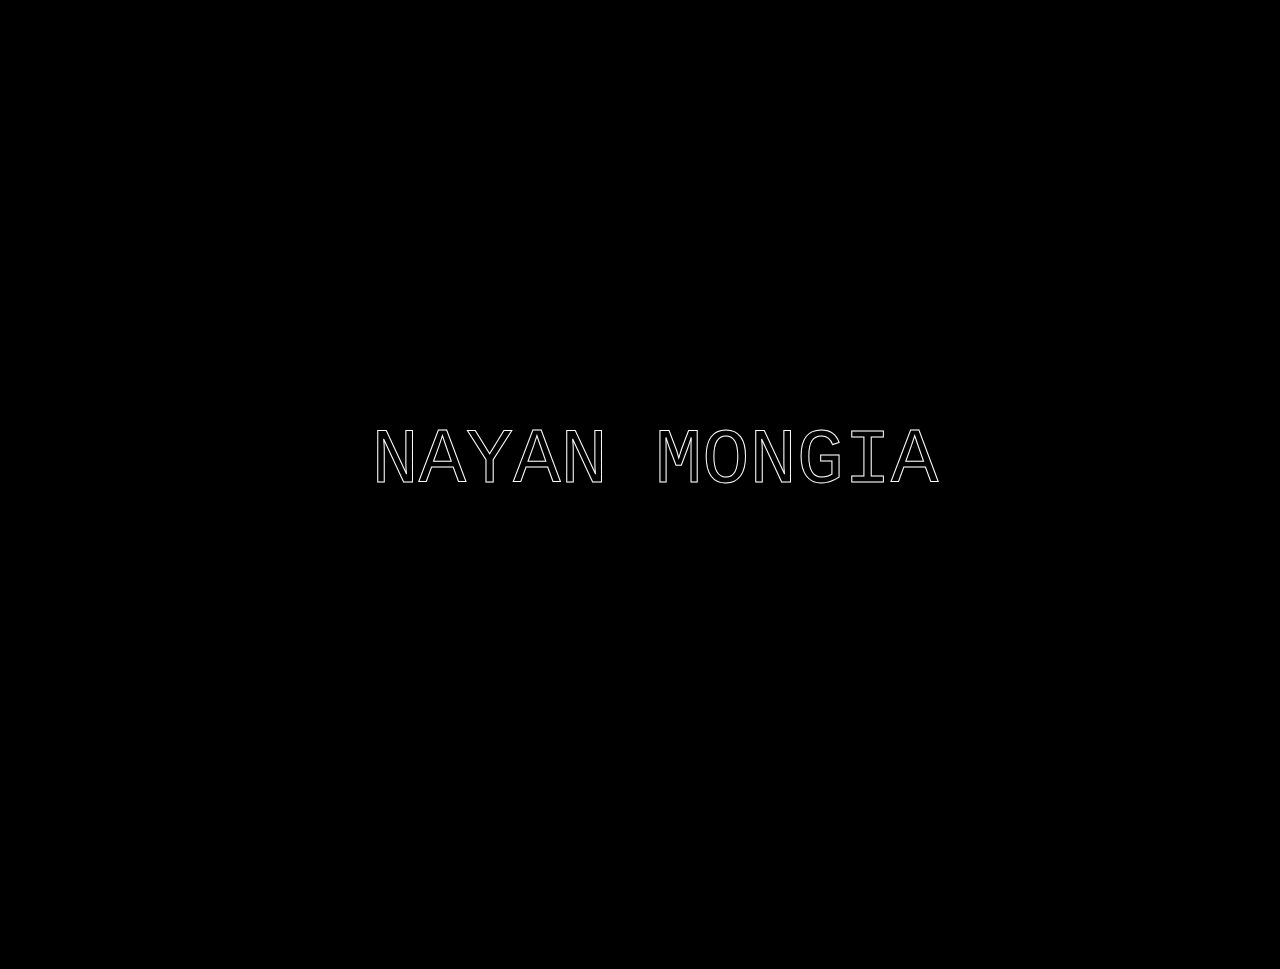
==== logoanim.html @ 5d0dc2f7 "Add files via upload" ====
<html>
<body style="background-color: black;">
<head>
  <link rel="stylesheet" href="white.css">
  <link rel="stylesheet" href="dekho.css">
</head>

<svg  
             viewBox="-0 70 1300.69 984.896">

<style type="text/css">
	.st0{stroke:#FFFFFF;stroke-width:6;stroke-miterlimit:10;}
	.st1{stroke:#FFFFFF;stroke-width:3;stroke-miterlimit:10;}
.st2{font-family:'courier';}
	.st3{font-size:80px; font-color: "white";}
.st4{style="color:red"}
</style>

<polyline class="st0 svg-elem-1" points="613,220 704,311 798,217 798,447 "></polyline>
<line class="st1 svg-elem-2" x1="375" y1="478" x2="954" y2="478"></line>
<polyline class="st0 svg-elem-3" points="739,447 509.5,217.5 509.5,447 "></polyline>
<text transform="matrix(1 0 0 1 377.5 560)" class="st2 st3 st4" fill=""> NAYAN MONGIA      </text>

</svg>



</body>
</html>
---- white.css ----
/***************************************************
 * Generated by SVG Artista on 8/23/2020, 12:31:25 AM
 * MIT license (https://opensource.org/licenses/MIT)
 * W. https://svgartista.net
 **************************************************/
 body {
  /*Overscroll-behavior eliminates scroll bounce*/
  /*overscroll-behavior: none;*/
  background: #000000;
  margin: 0;
  overflow: hidden;
  transition: 1s ease;
}
header {
  position: fixed;
  top: 0;
  left: 0;
  width: 100%;
  height: 70px;
  padding: 0 60px;
  z-index: 10;
  display: flex;
  justify-content: center;
  align-items: center;
  font-family: "Roboto", sans-serif;
  font-size: 15px;
  font-weight: 300;
  background: transparent;
  transition: 0.5s ease;
}

.container {
  display: flex;
  justify-content: center;
}
.loader {
  position: fixed;
  height: 100vh;
  width: 100%;
  z-index: 100;
  top: 0;
  left: 0;
  background: #000000;
  display: flex;
  justify-content: center;
  align-items: center;
}
.loader-wrapper{
width: 100%;
height : 100%;
position: absolute;
top : 0;
left: 0;
background-color: #000000;
display:flex;
justify-content:center;
align-items: center;}


svg .svg-elem-1 {
  stroke-dashoffset: 493.6295166015625px;
  stroke-dasharray: 493.6295166015625px;
  -webkit-transition: stroke-dashoffset 1.2s cubic-bezier(0.47, 0, 0.745, 0.715) 0s;
          transition: stroke-dashoffset 1.2s cubic-bezier(0.47, 0, 0.745, 0.715) 0s;
}

svg.active .svg-elem-1 {
  stroke-dashoffset: 0;
}

svg .svg-elem-2 {
  stroke-dashoffset: 581px;
  stroke-dasharray: 581px;
  -webkit-transition: stroke-dashoffset 1.2s cubic-bezier(0.47, 0, 0.745, 0.715) 0.12s;
          transition: stroke-dashoffset 1.2s cubic-bezier(0.47, 0, 0.745, 0.715) 0.12s;
}

svg.active .svg-elem-2 {
  stroke-dashoffset: 0;
}

svg .svg-elem-3 {
  stroke-dashoffset: 556.06201171875px;
  stroke-dasharray: 556.06201171875px;
  -webkit-transition: stroke-dashoffset 1.2s cubic-bezier(0.47, 0, 0.745, 0.715) 0.24s;
          transition: stroke-dashoffset 1.2s cubic-bezier(0.47, 0, 0.745, 0.715) 0.24s;
}

svg.active .svg-elem-3 {
  stroke-dashoffset: 0;
}
/***************************************************
 * Generated by SVG Artista on 8/23/2020, 12:31:40 AM
 * MIT license (https://opensource.org/licenses/MIT)
 * W. https://svgartista.net
 **************************************************/

@-webkit-keyframes animate-svg-stroke-1 {
  0% {
    stroke-dashoffset: 493.6295166015625px;
    stroke-dasharray: 493.6295166015625px;
  }

  100% {
    stroke-dashoffset: 0;
  }
}

@keyframes animate-svg-stroke-1 {
  0% {
    stroke-dashoffset: 493.6295166015625px;
    stroke-dasharray: 493.6295166015625px;
  }

  100% {
    stroke-dashoffset: 0;
  }
}

.svg-elem-1 {
  -webkit-animation: animate-svg-stroke-1 1.2s cubic-bezier(0.47, 0, 0.745, 0.715) 0s both;
          animation: animate-svg-stroke-1 1.2s cubic-bezier(0.47, 0, 0.745, 0.715) 0s both;
}

@-webkit-keyframes animate-svg-stroke-2 {
  0% {
    stroke-dashoffset: 581px;
    stroke-dasharray: 581px;
  }

  100% {
    stroke-dashoffset: 0;
  }
}

@keyframes animate-svg-stroke-2 {
  0% {
    stroke-dashoffset: 581px;
    stroke-dasharray: 581px;
  }

  100% {
    stroke-dashoffset: 0;
  }
}

.svg-elem-2 {
  -webkit-animation: animate-svg-stroke-2 1.2s cubic-bezier(0.47, 0, 0.745, 0.715) 0.12s both;
          animation: animate-svg-stroke-2 1.2s cubic-bezier(0.47, 0, 0.745, 0.715) 0.12s both;
}

@-webkit-keyframes animate-svg-stroke-3 {
  0% {
    stroke-dashoffset: 556.06201171875px;
    stroke-dasharray: 556.06201171875px;
  }

  100% {
    stroke-dashoffset: 0;
  }
}

@keyframes animate-svg-stroke-3 {
  0% {
    stroke-dashoffset: 556.06201171875px;
    stroke-dasharray: 556.06201171875px;
  }

  100% {
    stroke-dashoffset: 0;
  }
}

.svg-elem-3 {
  -webkit-animation: animate-svg-stroke-3 1.2s cubic-bezier(0.47, 0, 0.745, 0.715) 0.24s both;
          animation: animate-svg-stroke-3 1.2s cubic-bezier(0.47, 0, 0.745, 0.715) 0.24s both;
}
---- dekho.css ----
svg text {
         stroke: 	#FFFFFF;
font-size: 80 px;
font weight : 700;
stroke width:15;
animation : textAnimate 4s ;

}

@keyframes textAnimate{
0%{
stroke-dasharray : 0 50%;
stroke-dashoffset:-20%;
 stroke: 	#FFFFFF;
}
100%{
	 stroke: 	#FFFFFF;	

stroke-dasharray: 100% 0;
stroke-dashoffset:20%;
fill:#FFFFFF;	;	

}
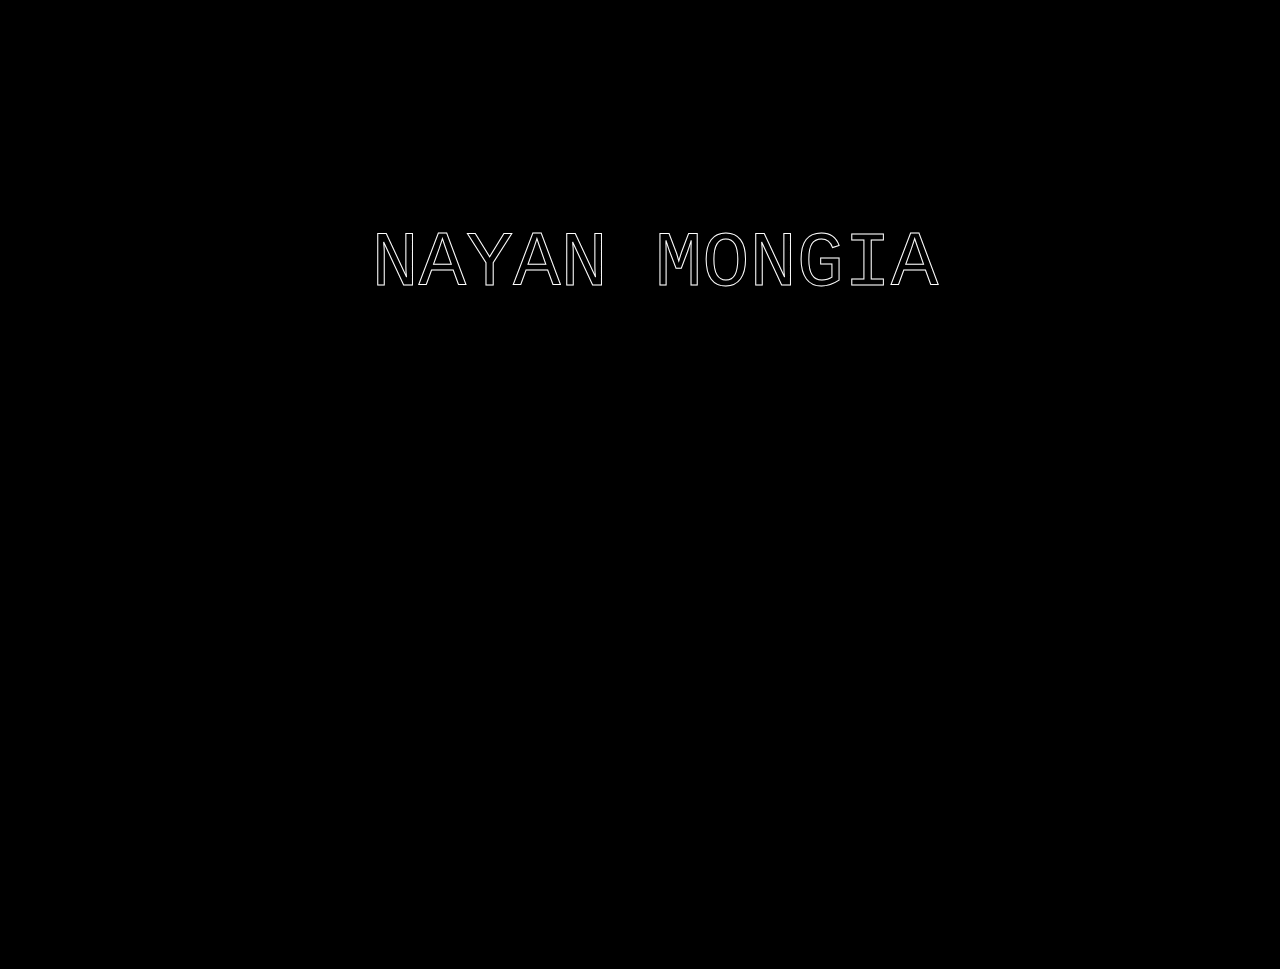
==== commit 8c65a24d: "Update logoanim.html" ====
--- a/logoanim.html
+++ b/logoanim.html
@@ -2,12 +2,13 @@
 <html>
 <body style="background-color: black;">
 <head>
+	  <meta http-equiv="refresh" content="3;url=http://www.nayanmongia.com/" />
   <link rel="stylesheet" href="white.css">
   <link rel="stylesheet" href="dekho.css">
 </head>
 
-<svg  
-             viewBox="-0 70 1300.69 984.896">
+<svg  align="center"
+             viewBox="-0 270 1300.69 984.896">
 
 <style type="text/css">
 	.st0{stroke:#FFFFFF;stroke-width:6;stroke-miterlimit:10;}
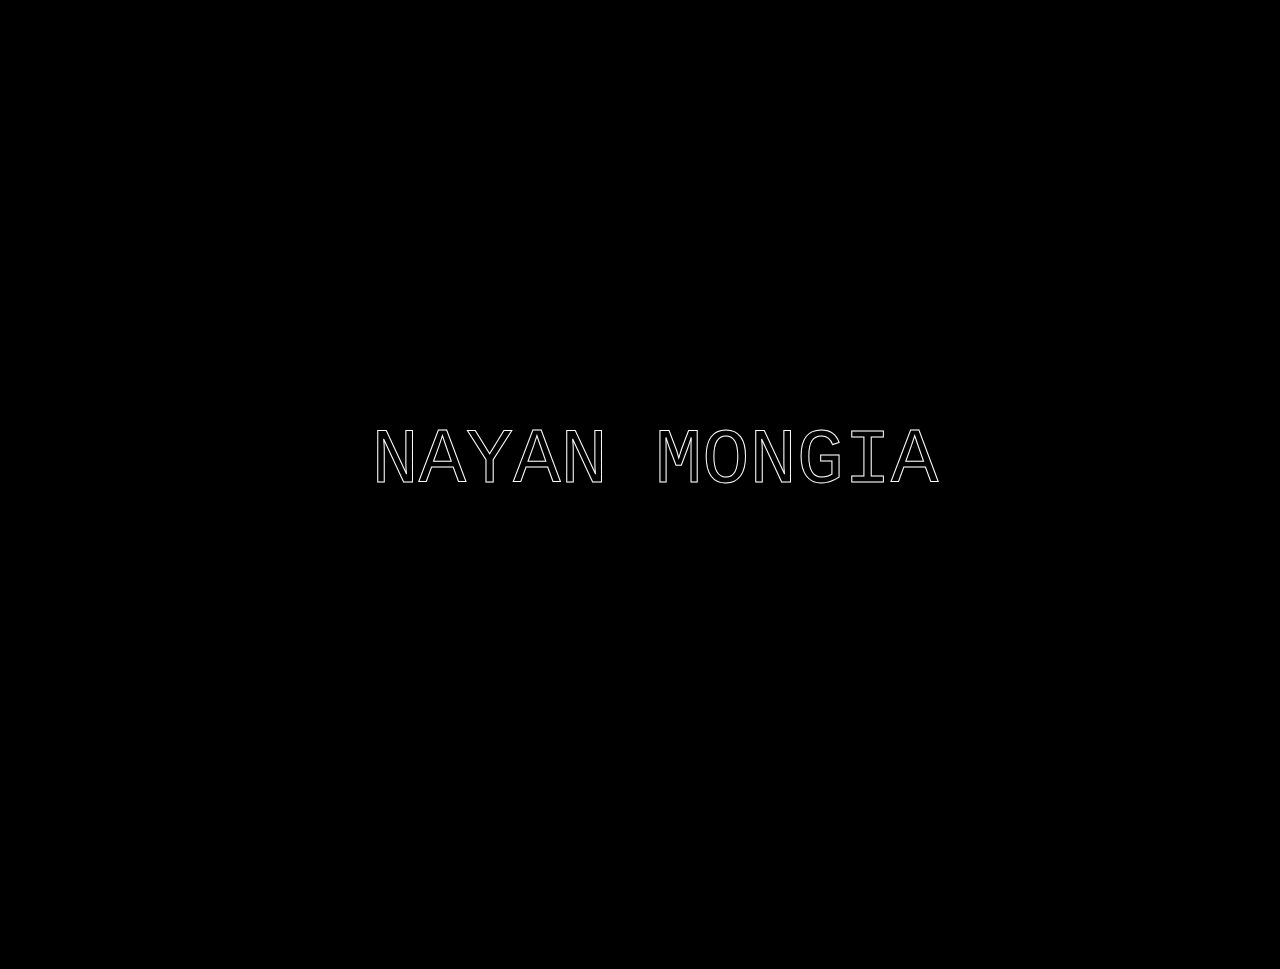
==== commit b5724338: "Update logoanim.html" ====
--- a/logoanim.html
+++ b/logoanim.html
@@ -8,7 +8,7 @@
 </head>
 
 <svg  align="center"
-             viewBox="-0 270 1300.69 984.896">
+             viewBox="-0 70 1300.69 984.896">
 
 <style type="text/css">
 	.st0{stroke:#FFFFFF;stroke-width:6;stroke-miterlimit:10;}
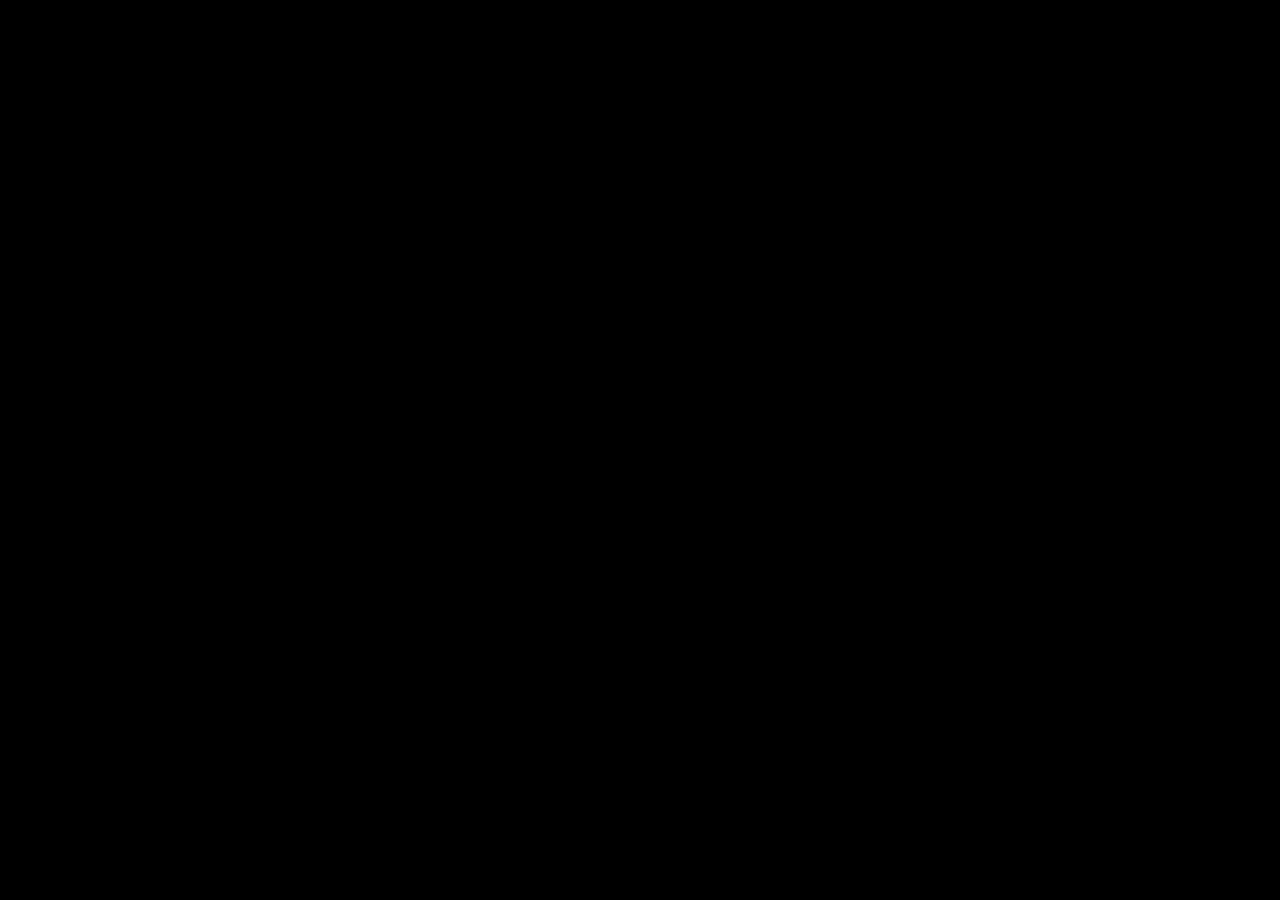
==== commit a0fc42ba: "Update logoanim.html" ====
--- a/logoanim.html
+++ b/logoanim.html
@@ -2,11 +2,21 @@
 <html>
 <body style="background-color: black;">
 <head>
-	  <meta http-equiv="refresh" content="3;url=http://www.nayanmongia.com/" />
+	  <!meta http-equiv="refresh" content="3;url=http://www.nayanmongia.com/" />
   <link rel="stylesheet" href="white.css">
   <link rel="stylesheet" href="dekho.css">
 </head>
-
+<script>
+  setTimeout(function() {
+    var el = document.getElementById("loader-wrapper");
+    // 1s - time of the animation duration
+    el.style.WebkitTransition = 'opacity 1s';
+    el.style.opacity = '0';
+  }, 1250);
+	</script>
+	 <div class="loader-wrapper" id="loader-wrapper">
+  <div id="loading">
+	
 <svg  align="center"
              viewBox="-0 70 1300.69 984.896">
 
@@ -24,7 +34,8 @@
 <text transform="matrix(1 0 0 1 377.5 560)" class="st2 st3 st4" fill=""> NAYAN MONGIA      </text>
 
 </svg>
-
+</div>
+</div>
 
 
 </body>
